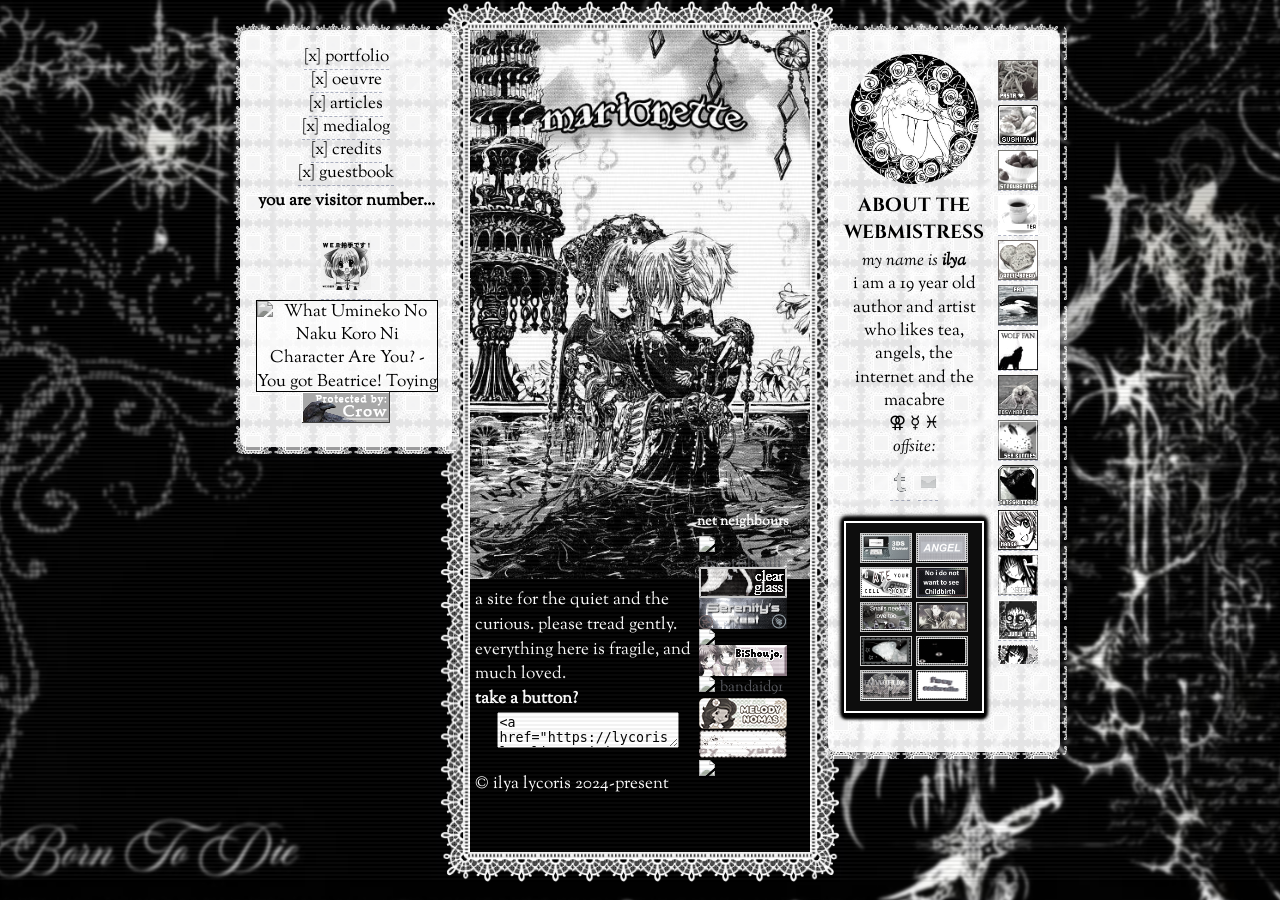
==== index.html @ 3a741eca "Update index.html" ====
<!DOCTYPE html>
<html lang="en">
<head>
  <meta charset="UTF-8">
  <title>marionette</title>
  <link rel="stylesheet" href="styles.css">
  <link href="https://fonts.googleapis.com/css2?family=Comic+Neue:wght@400;700&display=swap" rel="stylesheet">
</head>
<body>
<!-- Wikplayer https://www.wikplayer.com -->
<script type="text/javascript" src="https://www.wikplayer.com/code.js" 
data-config="{'skin':'skins/wikfull/plainBlack/skin.css','volume':50,'autoplay':false,'shuffle':false,'repeat':0,'showcomment':false,'marqueetexton':true,'placement':'top','showplaylist':false,'playlist':[{'title':'BB%27s%20Theme','url':'https%3A%2F%2Fwww.youtube.com%2Fwatch%3Fv%3DGhk1RFr51xo'}]}" ></script>
<!-- Wikplayer code end -->

<div class="crt">
  <div class="main-container">
    <div class="layout-block">
      <div class="left-sidebar">
      <img src="generalgraphics/microblog.png" alt="microblog" class="microblog-img">
<div class="microblog-text">
  <p><strong>site news:</strong><br>27/03/26<br>updated the site with functional side pages finally. oc stuff will be relocated to toyhouse once i get a code, so right now all i have to do is work on adding shrines and stylizing the side pages.</p>
  <p>~<br></p>
</div>
        <ul>
          <li><a href="portfolio.html">[x] portfolio</a></li>
          <li><a href="work.html">[x] oeuvre</a></li>
           <li><a href="articles.html">[x] articles</a></li>
           <li><a href="media.html">[x] medialog</a></li>
           <li><a href="credits.html">[x] credits </a></li>
          <li><a href="https://marionnette.atabook.org/">[x] guestbook</a></li>
          <p><strong>you are visitor number...</strong></p>
<!-- FC2 Counter  Starts here -->
<script language="javascript" type="text/javascript" src="//counter1.fc2.com/counter.php?id=40284577&main=1"></script><noscript><img src="//counter1.fc2.com/counter_img.php?id=40284577&main=1" /></noscript>
<!-- FC2 Counter  Ends here --><!-- FC2 Clap tag starts here -->
<br>
<a 
  href="//clap.fc2.com/post/lycorislazuli/?url=https%3A%2F%2Flycorislazuli.neocities.org&title=marionette" 
  target="_blank" 
  style="display: inline-block; transition: all 0.3s ease;"
  onmouseover="this.querySelector('img').style.filter='saturate(1) drop-shadow(0 4px 8px rgba(0,0,0,0.3))'; this.querySelector('img').src='generalgraphics/webclapon.gif';"
  onmouseout="this.querySelector('img').style.filter='saturate(1) drop-shadow(0 0 0 rgba(0,0,0,0))'; this.querySelector('img').src='generalgraphics/webclapoff.gif';"
>
  <img 
    src="generalgraphics/webclapoff.gif" 
    alt="Web Clap by FC2" 
    style="border:none; width:50px; height:auto; filter:saturate(1); transition: all 0.3s ease;"
  />
</a>
<!-- FC2 Clap tag ends here -->



<div id='OtakuRing' style="margin-left: -30px; width: 80%; height: 80%;">
            <script type="text/javascript" src="https://bishoujopalace.neocities.org/WebRing/onionring/onionring-variables.js"></script>
            <script type="text/javascript" src="https://bishoujopalace.neocities.org/WebRing/onionring/onionring-widget.js"></script>
            <script>
              document.getElementById('Icon').src = "otaku.jpg";
            </script>
          </div>


            <div class="quiz-box" id="quizBox">
  <div class="quiz-embed">
  
  <A href="https://theotaku.com/quizzes/view/2424/what_umineko_no_naku_koro_ni_character_are_you%3F">
<img border="0" src="http://www.theotaku.com/guru_results/2424_Beatrice.jpg"
alt="What Umineko No Naku Koro Ni Character Are You? - You got Beatrice! Toying with people is one of your favorite hobbies."
title="What Umineko No Naku Koro Ni Character Are You? - You got Beatrice! Toying with people is one of your favorite hobbies."/><br /></a>

<A href="https://theotaku.com/quizzes/view/3743/what_anime_hair_color_best_suits_your_personality%3F">
<img border="0" src="http://www.theotaku.com/guru_results/3743_Purple_Hair.jpg"
alt="What Anime Hair Color Best Suits Your Personality? - Your hair would be purple! You're a strong, independent person with a lot of power."
title="What Anime Hair Color Best Suits Your Personality? - Your hair would be purple! You're a strong, independent person with a lot of power." /><br /></a>

<A href="https://theotaku.com/quizzes/view/1899/what_higurashi_character_are_you%3F">
<img border="0" src="http://www.theotaku.com/guru_results/1899_Rika_Furude.jpg"
alt="What Higurashi Character Are You? - You are Rika! Pessimistic, mysterious, and deeper than she seems..."
title="What Higurashi Character Are You? - You are Rika! Pessimistic, mysterious, and deeper than she seems..." /><br /></a>

<A href="https://theotaku.com/quizzes/view/2549/what_sailor_star_are_you%3F">
<img border="0" src="http://www.theotaku.com/guru_results/2549_Sailor_star_healer.jpg"
alt="What Sailor Star Are You? - You're a sailor star healer!"
title="What Sailor Star Are You? - You're a sailor star healer!" /><br /></a>

<A href="https://theotaku.com/quizzes/view/4126/which_madoka_magica_girl_r_u_%3F">
<img border="0" src="http://www.theotaku.com/guru_results/4126_pre_magi_homura_akemi.jpg"
alt="which madoka magica girl r u ? - Homura Akemi!"
title="which madoka magica girl r u ? - Homura Akemi!" /><br /></a>

<A href="https://theotaku.com/quizzes/view/3347/what_type_of_%22-dere%22_are_you%3F">
<img border="0" src="http://www.theotaku.com/guru_results/3347_Tsundere.jpg"
alt="What type of '-dere' are you? - Tsundere, acts rudely but is actually a huge softie once you break through their shell."
title="What type of '-dere' are you? - Tsundere, acts rudely but is actually a huge softie once you break through their shell." /><br></a>

<A href="https://www.theotaku.com/quizzes/view/2208/which_air_character_are_you%3F">
<img border="0" src="https://www.theotaku.com/guru_results/2208_Minagi.jpg" /><br></a>

<A href="https://www.theotaku.com/quizzes/view/3095/which_black_rock_shooter_girl_are_you%3F">
<img border="0" src="https://www.theotaku.com/guru_results/3095_Yomi_Takanashi.jpg" /><br></a>

<A href="https://www.theotaku.com/quizzes/view/2592/what_final_fantasy_vii_character_are_you%3F">
<img border="0" src="https://www.theotaku.com/guru_results/2592_Sephiroth.jpg" /><br></a>

<A href="https://theotaku.com/quizzes/view/1235/what_xxxholic_character_are_you%3F">
<img border="0" src="http://www.theotaku.com/guru_results/1235_Yuuko_Ichihara.jpg"
alt="What XXXHolic Character Are You? - Yuuko Ichihara"
title="What XXXHolic Character Are You? - Yuuko Ichihara" /><br /></a>

<A href="https://theotaku.com/quizzes/view/1078/what_lucky_star_character_are_you%3F">
<img border="0" src="http://www.theotaku.com/guru_results/1078_Konata.jpg"
alt="What Lucky Star Character Are You? - You are Konata Izumi. You're a bit eccentric but still a good friend!"
title="What Lucky Star Character Are You? - You are Konata Izumi. You're a bit eccentric but still a good friend!" /><br /></a>

<A href="https://theotaku.com/quizzes/view/3568/what_animal_jam_animal_are_you%3F">
<img border="0" src="http://www.theotaku.com/guru_results/3568_Wolf.jpg"
alt="What Animal Jam Animal Are You? - You're a wolf. You're peaceful, but can be short tempered."
title="What Animal Jam Animal Are You? - You're a wolf. You're peaceful, but can be short tempered." /><br /></a>

<A href="https://theotaku.com/quizzes/view/3575/which_of_the_mane_six_are_you%3F">
<img border="0" src="http://www.theotaku.com/guru_results/3575_Twighlight_Sparkle.jpg"
alt="Which Of The Mane Six Are You? - Twilight Sparkle, loneliness doesn't scare you."
title="Which Of The Mane Six Are You? - Twilight Sparkle, loneliness doesn't scare you." /><br /></a>

<A href="https://theotaku.com/quizzes/view/670/what_suzumiya_character_are_you%3F">
<img border="0" src="http://www.theotaku.com/guru_results/670_Yuki_Nagato.jpg"
alt="What Suzumiya Character Are You? - You are Yuki Nagato. A quiet person."
title="What Suzumiya Character Are You? - You are Yuki Nagato. A quiet person."/><br /></a>

<A href="https://theotaku.com/quizzes/view/3494/fatal_frame_ii_quiz%3A_who_are_you%3F">
<img border="0" src="http://www.theotaku.com/guru_results/3494_Mayu_Amakura.jpg"
alt="Fatal Frame II Quiz: Who Are You? - You are Maku Amakura, Mio's twin sister."
title="Fatal Frame II Quiz: Who Are You? - You are Maku Amakura, Mio's twin sister."/><br /></a>

<A href="https://theotaku.com/quizzes/view/3033/which_death_note_girl_are_you%3F">
<img border="0" src="http://www.theotaku.com/guru_results/3033_Naomi.jpg"
alt="Which Death Note Girl Are You? - You are Naomi. Sweet and determined, when provoked you can and will do anything to get your way."
title="Which Death Note Girl Are You? - You are Naomi. Sweet and determined, when provoked you can and will do anything to get your way."/><br /></a>

<A href="https://www.theotaku.com/quizzes/view/2288/which_chobits_character_are_you%3F">
<img border="0" src="http://www.theotaku.com/guru_results/2288_Freya.jpg"
alt="Which Chobits Character are You? - You are Freya. Supportive, sweet, and honest."
title="Which Chobits Character are You? - You are Freya. Supportive, sweet, and honest."/><br /></a>

  </div>
</div>
          <img src="generalgraphics/crow2.png" alt="protected by crow" title="This site is protected by the Crow! A companion of the Morrigan, the Goddess of war and fate, the crow symbolises prophecy, wisdom, and transformation.">
        </ul>
        
 
              </div>

      <div class="center-content">
        <img src="mainimgwithlogo.jpg" alt="Main Image">
        <div class="text-box">
          <p>a site for the quiet and the curious. please tread gently. everything here is fragile, and much loved.
            <br><b>take a button?</b><br>
            <textarea style="display: block; margin: auto"><a href="https://lycorislazuli.neocities.org/" target="_blank"><img src="https://files.catbox.moe/tdsn9x.png" alt="lycorislazuli website button" style="width: 88px; height: 31px;"></a></textarea> <br>
    
            
            
            © ilya lycoris 2024-present 
          </p>
        </div>

        <div class="button-sidebar">
        <img src="generalgraphics/cornerangelblue.gif" alt="corner angel" class="corner-gif">

          <p><strong>net neighbours</strong></p>
          <a href="https://lycorislazuli.neocities.org/" target="_blank"><img src="https://files.catbox.moe/tdsn9x.png" alt="lycorislazuli website button" style="width: 88px; height: 31px;"></a>
          <a href="https://clearglass.neocities.org/" target="_blank"><img src="neo-buttons/clearglassbutton.png" alt="clearglass website button"></a>
          <a href="https://serenitysrest.neocities.org/" target="_blank"><img src="neo-buttons/SerenitysRest.gif" alt="serenity's rest website button"></a>
          <a href="https://forestfolke.neocities.org/" target="_blank"><img src="https://i.imgur.com/j22ygQV.gif"></a>
          <a href="https://bishoujopalace.neocities.org/" target="_blank"><img src="neo-buttons/bishoujobutton.gif"></a>
          <a href="https://bandaid91.neocities.org"><img src="https://files.catbox.moe/u2t9c6.gif" alt="bandaid91"></a>
          <a href="https://melody-nomas.neocities.org/"><img src="neo-buttons/button-88x31.png"></a>
          <a href="https://yuriboy.neocities.org/"><img src="neo-buttons/yuriboybutton.gif"></a>
          <a href="https://doctorarabelle.neocities.org/"><img src="https://doctorarabelle.neocities.org/button.gif"></a>
          
        </div>


      </div>

      <div class="right-sidebar">
        <div class="right-sidebar-content">
          <div class="sidebar-main">
            <p>
              <img src="gilly-modified.png" alt="" style="width: auto; height: 130px; padding: 0;"><br>
              <strong>about the webmistress</strong>
              <i>my name is <b>ilya</b></i> <br>
              i am a 19 year old author and artist who likes tea, angels, the internet and the macabre<br>
              ⚢ ☿ ♓︎ </br>
              <i>offsite: </i>
            </p>

          <div class="social-links">
            <a href="https://tumblr.com/lycorislazulii" target="_blank" title="tumblr blog"><img src="/icon/tumblr.png" alt="tumblr"></a>
            <a href="mailto:ilya@marionette.moe" target="_blank" title="email me!"><img src="/icon/email.png" alt="email me"></a>
    
          </div>
            <div class="stamp-box" id="stampBox"></div> <br>
            

          </div>

          <div class="fanlisting-column">
            <div class="fanlisting-box">
<!-- FOOD -->
<a href="https://precious-memory.net/food/pasta/index.php" target="_blank" title="˚₊‧꒰ა Pasta ໒꒱ ‧₊˚"><img src="fanlistings/baebebbc18574b_pasta50x50-4.gif"></a>
<a href="http://sushi.perfectdrug.net/" title="˚₊‧꒰ა Sushi ໒꒱ ‧₊˚"><img src="fanlistings/50x50sushi.gif"></a>
<a href="https://gryffindors.com/jessica/strawberries/index.php" title="˚₊‧꒰ა Strawberries ໒꒱ ‧₊˚"><img src="fanlistings/50x50_3.png"></a>
<a href="https://totallygirl.net/tea/index.php" title="˚₊‧꒰ა Tea ໒꒱ ‧₊˚"><img src="fanlistings/50_09.png"></a>
<a href="https://10-31.net/megan/garlic/index.php" title="˚₊‧꒰ა Garlic Bread ໒꒱ ‧₊˚"><img src="fanlistings/50x50_2.png"></a>

<!-- ANIMALS -->
<a href="https://www.into-a-dream.com.ar/orcas/about.php" title="˚₊‧꒰ა Orcas ໒꒱ ‧₊˚"><img src="fanlistings/50x50_01.png"></a>
<a href="http://stalwart.perfectdrug.net/" title="˚₊‧꒰ა Wolves ໒꒱ ‧₊˚"><img src="fanlistings/50x50wolf.jpg"></a>
<a href="http://sakura.nu/rosy/index.php?codes" title="˚₊‧꒰ა Rosy Maple Moths ໒꒱ ‧₊˚"><img src="fanlistings/5050_2.png"></a>
<a href="https://fan.wings.nu/seabunnies/index.php" title="˚₊‧꒰ა Sea Slugs ໒꒱ ‧₊˚"><img src="fanlistings/e28c2e.1653367290.png"></a>
<a href="https://theatregirl.net/cats/index.php" target="_blank" title="˚₊‧꒰ა Cats ໒꒱ ‧₊˚"><img src="fanlistings/50x50-29.gif"></a>

<!-- ANIME / MANGA / AUTHORS -->
<a href="https://michiru.org/manga/index.php" target="_blank" title="˚₊‧꒰ა Manga ໒꒱ ‧₊˚"><img src="fanlistings/manga.png"></a>
<a href="https://fan.enamour.nu/clamp/" title="˚₊‧꒰ა CLAMP ໒꒱ ‧₊˚"><img src="fanlistings/1185b5d51fdb72_50x50_17.png"></a>
<a href="https://endymion.nu/junji/" title="˚₊‧꒰ა Junji Ito ໒꒱ ‧₊˚"><img src="fanlistings/junjiito50x50.png"></a>
<a href="https://fan.enamour.nu/yuuko/" title="˚₊‧꒰ა Yuuko Ichihara ໒꒱ ‧₊˚"><img src="fanlistings/ccebb53bf3ef7d_50x50_6.png"></a>
<a href="https://endymion.nu/shoujo/codes.php" title="˚₊‧꒰ა Shoujo ໒꒱ ‧₊˚"><img src="fanlistings/shoujo50501.png"></a>
<a href="http://fan.koukeisha.net/hm-fanlisting/" title="˚₊‧꒰ა Hatsumomo ໒꒱ ‧₊˚"><img src="fanlistings/button3.png"></a>

<!-- GAMES / SHOWS / MOVIES -->
<a href="https://yaten.net/twinpeaks/" target="_blank" title="˚₊‧꒰ა Twin Peaks ໒꒱ ‧₊˚"><img src="fanlistings/twinkpenis.png"></a>
<a href="https://tfl.hakumei.org/zero/" title="˚₊‧꒰ა Project Zero ໒꒱ ‧₊˚"><img src="fanlistings/gaytleframe.png"></a>
<a href="https://www.celes.net/nier/" title="˚₊‧꒰ა Nier Automata ໒꒱ ‧₊˚"><img src="fanlistings/nier.jpg"></a>
<a href="https://hellstarares.rip/fanlisting/goneangels" title="˚₊‧꒰ა Project Moon ໒꒱ ‧₊˚"><img src="fanlistings/lobangela.png"></a>
<a href="https://www.celes.net/ff7/index.php" title="˚₊‧꒰ა Final Fantasy VII ໒꒱ ‧₊˚"><img src="fanlistings/50x50-cloud3.gif"></a>
<a href="http://fan.towerofmist.net/castlevania/index.html" title="˚₊‧꒰ა Castlevania ໒꒱ ‧₊˚"><img src="fanlistings/cvseries50x50a.gif"></a>


<!-- CHARACTERS -->
<a href="https://www.marheavenj.net/battler/index.php" title="˚₊‧꒰ა Battler Ushiromiya ໒꒱ ‧₊˚"><img src="fanlistings/087.jpg"></a>
<a href="https://www.marheavenj.net/beatrice/beato/tribute.php" title="˚₊‧꒰ა Beatrice ໒꒱ ‧₊˚"><img src="fanlistings/047.jpg"></a>
<a href="https://www.marheavenj.net/maria/about.php" target="_blank" title="˚₊‧꒰ა Maria Ushiromiya ໒꒱ ‧₊˚"><img src="fanlistings/044.jpg"></a>
<a href="https://www.kiri-no-hana.net/bern/" title="˚₊‧꒰ა Bernkastel ໒꒱ ‧₊˚"><img src="fanlistings/50x50-001.jpg"></a>
<a href="https://hoshi.nu/lain/index.php" title="˚₊‧꒰ა Serial Experiments Lain ໒꒱ ‧₊˚"><img src="fanlistings/lain04.png"></a>
<a href="https://theatregirl.net/hux/index.php" title="˚₊‧꒰ა General Hux ໒꒱ ‧₊˚"><img src="fanlistings/50x50hux5.png"></a>
<a href="https://fanique.altervista.org/alice/index.php" title="˚₊‧꒰ა Alice in Wonderland ໒꒱ ‧₊˚"><img src="fanlistings/50x50alice.png"></a>
<a href="https://herotovillain.com/batman/index.php" target="_blank" title="˚₊‧꒰ა Batman ໒꒱ ‧₊˚"><img src="fanlistings/50x50batman.png"></a>
<a href="https://himemiya.org/anthy/" target="_blank" title="˚₊‧꒰ა Anthy Himemiya ໒꒱ ‧₊˚"><img src="fanlistings/01.1650354195.png"></a>
<a href="https://himemiya.org/utena/" title="˚₊‧꒰ა Utena Tenjou ໒꒱ ‧₊˚"><img src="fanlistings/utena01.png"></a>
<a href="https://tfl.hakumei.org/sephiroth/" title="˚₊‧꒰ა Sephiroth ໒꒱ ‧₊˚"><img src="https://tfl.hakumei.org/sephiroth/codes/50/valeria_01.jpg"></a>

<!-- PAIRINGS -->
<a href="https://www.marheavenj.net/beatovsbatora/rel/rules.php" target="_blank" title="˚₊‧꒰ა Beatrice vs Battler ໒꒱ ‧₊˚"><img src="fanlistings/063.jpg"></a>
<a href="https://www.marheavenj.net/miracle/" title="˚₊‧꒰ა Lion x Willard ໒꒱ ‧₊˚"><img src="fanlistings/019.jpg"></a>
<a href="https://himemiya.org/love/" title="˚₊‧꒰ა Utena x Anthy ໒꒱ ‧₊˚"><img src="fanlistings/ua5.png"></a>
<a href="https://fanly.altervista.org/kylux/" title="˚₊‧꒰ა Kylo x Hux ໒꒱ ‧₊˚"><img src="fanlistings/9.jpg"></a>
<a href="https://fan.enamour.nu/clerith/" title="˚₊‧꒰ა Aerith x Cloud ໒꒱ ‧₊˚"><img src="fanlistings/clerith.png"></a>

<!-- MUSIC / HOBBIES -->
<a href="https://love.strongisfighting.org/depeche/" title="˚₊‧꒰ა Depeche Mode ໒꒱ ‧₊˚"><img src="fanlistings/29.png"></a>
<a href="https://silent.am/nin/" title="˚₊‧꒰ა Nine Inch Nails ໒꒱ ‧₊˚"><img src="fanlistings/50x50x08.png"></a>
<a href="https://shadow-lord.com/numan/" title="˚₊‧꒰ა Gary Numan ໒꒱ ‧₊˚"><img src="fanlistings/14.png"></a>
<a href="https://sarennia.net/art/" title="˚₊‧꒰ა Art ໒꒱ ‧₊˚"><img src="fanlistings/24.png"></a>
<a href="https://in-blue-rain.org/reading/" title="˚₊‧꒰ა Reading ໒꒱ ‧₊˚"><img src="fanlistings/reading1-1.png"></a>
<a href="https://theatregirl.net/mystery/" title="˚₊‧꒰ა Mystery ໒꒱ ‧₊˚"><img src="fanlistings/11.png"></a>
<a href="https://shadow-lord.com/fantasy/" title="˚₊‧꒰ა Fantasy ໒꒱ ‧₊˚"><img src="fanlistings/50x50x14.png"></a>
<a href="https://theatregirl.net/vampire/" title="˚₊‧꒰ა Vampires ໒꒱ ‧₊˚"><img src="fanlistings/50x50_6.png"></a>

<!-- MISC -->
<a href="https://slytherins.com/fan/friday/fans.php" title="˚₊‧꒰ა Friday ໒꒱ ‧₊˚"><img src="fanlistings/50x2.png"></a>
<a href="http://love.in-blue-rain.org/janegoodall/" title="˚₊‧꒰ა Jane Goodall ໒꒱ ‧₊˚"><img src="fanlistings/janegoodall1-4.png"></a>
<a href="https://i-heart.net/nostalgia/" title="˚₊‧꒰ა Nostalgia ໒꒱ ‧₊˚"><img src="fanlistings/nos1.png"></a>
<a href="https://movieloverfls.org/3ds/" title="˚₊‧꒰ა The 3Ds ໒꒱ ‧₊˚"><img src="fanlistings/image.1437218634.jpg"></a>
</div>
          </div>
        </div>
      </div>
    </div>
  </div>
</div>

<script>
const stamps = ["stamps/3dsowner.jpg", "stamps/aesthetic_moon_stamp_f2u__by_pixelent-dah0hps.gif", "stamps/angel.gif", "stamps/boot (5).gif", "stamps/cooleronline.gif", "stamps/creature.png", "stamps/doot (4).png", "stamps/emoticon.gif", "stamps/eva.gif", "stamps/evolution.gif", "stamps/eyes.gif", "stamps/fizzy.gif", "stamps/garfpenis (2).jpg", "stamps/garfpenis (5).gif", "stamps/ilovecrows.gif", "stamps/ilovesleeping.gif", "stamps/luckystar.gif", "stamps/pastel (17).png", "stamps/pastel (18).png", "stamps/pastel (8).gif", "stamps/pengis.jpg", "stamps/plugplug (6).png", "stamps/pluto.jpg", "stamps/portal1.png", "stamps/seal.png", "stamps/beabato.png", "stamps/cat1.png", "stamps/cat2.png", "stamps/cherryblossoms.png", "stamps/snaillove.jpg", "stamps/yoai.jpg", "stamps/gender.png", "stamps/hatepenis.jpg", "stamps/knivesnaked.png", "stamps/silenthill.jpg", "stamps/beatomaxxing.png", "stamps/jellies1.png", "stamps/chinesemoon.png", "stamps/beabato2.png", "stamps/dontstep.jpg", "stamps/twilight.png", "stamps/click.png", "stamps/catgaming.png", "stamps/dragonfly.png", "stamps/angelnumbers.png", "stamps/gotyuri.png", "stamps/jellies2.png", "stamps/wings.png", "stamps/kittyputer.png", "stamps/animegirls.png", "stamps/atephone.png", "stamps/werewolves.png", "stamps/mantis.png", "stamps/nohomestuck0.png", "stamps/cherry.gif", "stamps/nochildbirth.png", "stamps/robophilia.gif"];
function getRandomStamps(arr, n) {
  const shuffled = arr.slice().sort(() => 0.5 - Math.random());
  return shuffled.slice(0, n);
}
const selected = getRandomStamps(stamps, 10);
const stampBox = document.getElementById("stampBox");
selected.forEach(src => {
  const img = document.createElement("img");
  img.src = src;
  img.alt = "";
  stampBox.appendChild(img);
});
</script>


</body>
</html>
---- styles.css ----
@import url('https://fonts.googleapis.com/css2?family=Cinzel+Decorative:wght@400;700&family=Crimson+Text:wght@400;700&family=Libre+Baskerville:wght@400;700&family=Sorts+Mill+Goudy:ital@0;1&display=swap');

* {
  cursor: url(https://cur.cursors-4u.net/nature/nat-10/nat949.ani), url(https://cur.cursors-4u.net/nature/nat-10/nat949.png), auto !important;
}

:root {
  --ink: #2c324a;
  --link: #3d4a78;
  --hover: #1e2440;
}

body {
  margin: 0;
  padding: 0;
  background-image: url(cybersigilangel.jpg);
  font-family: 'Sorts Mill Goudy', serif;
  font-size: 0.95rem;
  color: var(--ink);
  position: relative;
  -webkit-font-smoothing: antialiased;
  -moz-osx-font-smoothing: grayscale;
}

body::before {
  content: "";
  position: fixed;
  top: 0;
  left: 0;
  width: 100vw;
  height: 100vh;
  background-image: url('cybersigilangel.jpg');
  background-size: cover;
  background-position: center;
  background-repeat: no-repeat;
  filter: blur(1.5px);
  transform: scale(1.05);
  z-index: -1;
}

h1, h2, h3, p, label {
  text-transform: lowercase;
  margin: .25rem 0;
  color: var(--ink);
}

h1 {
  font-size: 35px;
  display: flex;
  justify-content: space-between;
  align-items: center;
}

h1 small {
  font-size: 9px;
  font-weight: normal;
  color: #555;
}

a, a:link, a:visited {
  color: var(--link) !important;
  text-decoration: none;
  border-bottom: 1px dashed rgba(60,70,110,.4);
}

a:hover, a:focus {
  color: var(--hover) !important;
  border-bottom-color: rgba(60,70,110,.7);
}

a:active {
  color: var(--hover) !important;
}

.angelic-overlay::before {
  content: "";
  position: fixed;
  inset: 0;
  pointer-events: none;
  z-index: 2147483647;
  background:
    radial-gradient(120vmax 80vmax at 12% -10%,
      hsla(50, 90%, 85%, 0.25), transparent 60%),
    radial-gradient(120vmax 80vmax at 88% 0%,
      hsla(210, 90%, 85%, 0.18), transparent 58%),
    radial-gradient(120vmax 80vmax at 50% 115%,
      hsla(290, 90%, 85%, 0.12), transparent 62%),
    linear-gradient(to bottom,
      rgba(255,255,255,0.12), rgba(255,255,255,0) 35%,
      rgba(255,255,255,0.10) 70%, rgba(255,255,255,0));
}

.crt {
  position: relative;
  z-index: 1;
  overflow: hidden;
}

.crt::before {
  content: '';
  position: absolute;
  inset: 0;
  pointer-events: none;
  z-index: 10;
  background:
    repeating-linear-gradient(to bottom,
      rgba(0,0,0,0.08) 0px,
      rgba(0,0,0,0.08) 2px,
      rgba(255,255,255,0.05) 2px,
      rgba(255,255,255,0.05) 4px
    ),
    radial-gradient(circle at center,
      rgba(0,0,0,0) 70%,
      rgba(0,0,0,0.4) 100%
    );
  opacity: 0.67;
}

.main-container {
  display: flex;
  justify-content: center;
}

.main-layout {
  display: grid;
  grid-template-columns: 2fr 1fr;
  height: 100vh;
}

.layout-block {
  position: relative;
  display: inline-block;
}

.left-sidebar,
.right-sidebar {
  position: absolute;
  top: 30px;
  z-index: 12;
  padding: 15px;
  font-size: 1.04rem;
  line-height: 1.4;
  text-align: center;
  border-radius: 8px;
  box-shadow: 0 6px 14px rgba(8,8,12,0.55);
  border: 1px solid rgba(255,255,255,0.06);
  background-color: rgba(255,255,255,0.9);
}

.left-sidebar { width: 180px; left: -200px; }
.right-sidebar { width: 200px; right: -220px; }

.left-sidebar::before,
.right-sidebar::before {
  content: "";
  position: absolute;
  inset: -8px;
  z-index: -1;
  background-image: url("whitelace.png");
  background-repeat: repeat;
  background-size: 40px 40px;
  filter: blur(0.2px) drop-shadow(0 2px 8px rgba(170,170,200,0.06));
  border-radius: 10px;
}

.left-sidebar ul,
.right-sidebar ul {
  margin: 0;
  padding: 0;
  list-style: none;
}

.right-sidebar strong {
  font-family: 'Cinzel Decorative', cursive;
  font-size: 1.2rem;
  display: block;
  margin-bottom: 4px;
}

.right-sidebar > *:first-child { margin-top: 8px; }
.right-sidebar p { margin: 0; }

.right-sidebar-content {
  display: flex;
  gap: 8px;
  align-items: flex-start;
}

.center-content {
  width: 400px;
  height: 98vh;
  max-height: 1000px;
  min-height: 0;
  box-sizing: border-box;
  overflow-x: hidden;
  overflow-y: auto;
  position: relative;
  z-index: 0;
  text-align: center;
  color: #fff;
  background-color: rgba(0,0,0,0.8) !important;
  border: 30px solid transparent;
  border-image: url('whitelace.png') 34 round;
  box-shadow: 0 12px 28px rgba(8,8,10,0.55);
}

.center-content img {
  display: block;
  width: 100%;
  height: auto;
}

.text-box {
  padding: 5px 110px 5px 5px;
  font-size: 1.04rem;
  line-height: 1.48;
  text-align: left;
  text-shadow: 0 1px 0 rgba(0,0,0,0.45);
  position: relative;
}

.social-links {
  margin-top: 12px;
  display: flex;
  gap: 8px;
  justify-content: center;
  flex-wrap: wrap;
}

.social-links img {
  width: 20px;
  height: auto;
  transition: transform 0.22s ease, filter 0.22s ease;
  image-rendering: pixelated;
  border-radius: 4px;
  filter: brightness(0.9) saturate(0.05);
}

.social-links img:hover { transform: scale(1.18); }

.stamp-box {
  display: flex;
  flex-wrap: wrap;
  gap: 4px;
  max-width: 300px;
  padding: 10px;
  margin: 20px auto 0 auto;
  justify-content: center;
  align-items: center;
  border: 2px solid white;
  background-color: rgba(255,255,255,0.05);
  filter: drop-shadow(1px 1px 0 black) drop-shadow(-1px 1px 0 black) drop-shadow(0 2px 0 black) drop-shadow(0 -1px 0 black) drop-shadow(0 1px 1.5px black) drop-shadow(0 -1px 1.5px black) drop-shadow(1px -1px 1.5px black) drop-shadow(-1px -1px 1.5px black);
}

.stamp-box img {
  display: block;
  width: 50px;
  height: auto;
  border: 1px solid #ccc;
  filter: saturate(0.1);
  transition: filter 0.3s ease, transform 0.3s ease;
}

.stamp-box img:hover {
  filter: saturate(1);
  transform: scale(2);
  z-index: 10;
}

#net-neighbours {
  display: flex;
  flex-direction: column;
  align-items: center;
  gap: 4px;
  font-family: 'Georgia', serif;
  font-size: 11px;
  color: #4a4a4a;
  margin-top: 40px;
  max-height: 100%;
  overflow-y: auto;
  scrollbar-width: thin;
}

#net-neighbours .title {
  margin-right: 4px;
  text-transform: lowercase;
  letter-spacing: 0.5px;
  opacity: 0.7;
  white-space: nowrap;
}

#net-neighbours::-webkit-scrollbar { width: 6px; }

#net-neighbours::-webkit-scrollbar-thumb {
  background-color: rgba(255,255,255,0.2);
  border-radius: 3px;
}

.button-sidebar {
  position: absolute;
  top: -80px;
  right: 5px;
  width: 110px;
  background: transparent;
  border: 1px solid transparent;
  padding: 560px 6px 6px;
}

.button-sidebar img {
  display: block;
  width: 80%;
  margin: 0 auto;
  height: auto;
  filter: saturate(0.1) brightness(1.2);
  transition: filter 0.3s ease, box-shadow 0.3s ease, transform 0.3s ease;
}

.button-sidebar img:hover {
  filter: saturate(1) brightness(1);
  transform: scale(1.05);
  box-shadow: 0 0 4px rgba(255,255,255,0.7), 0 0 8px rgba(200,220,255,0.6);
}

.button-sidebar p {
  margin: 0 0 4px 0;
  font-size: 0.9rem;
}

.fanlisting-box {
  display: flex;
  flex-direction: column;
  gap: 4px;
  padding: 4px;
  max-width: 400px;
  max-height: 600px;
  overflow: auto;
  scrollbar-width: thin;
  scrollbar-color: rgba(255,255,255,0.2) transparent;
  border: 2px solid rgba(255,255,255,0.2);
  background: rgba(255,255,255,0.05);
  border-radius: 6px;
}

.fanlisting-box::-webkit-scrollbar {
  width: 6px;
  height: 6px;
}

.fanlisting-box::-webkit-scrollbar-thumb {
  background: rgba(255,255,255,0.3);
  border-radius: 3px;
}

.fanlisting-box img {
  display: block;
  width: 40px;
  height: 40px;
  filter: saturate(0.05) brightness(1.1);
  transition: filter 0.3s ease, transform 0.3s ease;
}

.fanlisting-box img:hover {
  filter: saturate(1) brightness(1);
  transform: scale(1.05);
}

.corner-gif {
  position: absolute;
  top: -80px;      /* adjust vertical position */
  right: 5px;      /* align with button-sidebar */
  width: 170px;
  height: auto;
  z-index: 10000;
  pointer-events: none;
}

.microblog-img {
  position: absolute;
  top: 40px;
  left: -390px;
  width: 400px;
  height: auto;
  display: block;
  transform: rotate(-5deg);
  z-index: 5;
  opacity: 0;
}

.microblog-text {
  position: absolute;
  top: 140px;
  left: -300px;
  width: 0;
  max-height: 300px;
  padding: 24px 18px;
  box-sizing: border-box;
  overflow-y: auto;
  scrollbar-width: thin;
  background-color: rgba(255,255,255,0.3);
  color: #000;
  font-family: Georgia, "Times New Roman", serif;
  font-size: 13px;
  line-height: 1.5;
  text-align: center;
  border-radius: 50px;
  transform: rotate(-5deg);
  z-index: 6;
  opacity: 0.1;
}

.microblog-text a { text-decoration: underline; }

.quiz-box {
  background: rgba(255,255,255,0.7);
  border: 1px solid #000;
  width: 100%;
  max-height: 90px;
  overflow-y: auto;
  overflow-x: hidden;
  text-align: center;
}

.quiz-embed {
  display: flex;
  flex-direction: column;
  align-items: center;
  gap: 6px;
}

.quiz-embed img {
  display: block;
  width: 100%;
  height: 100%;
  object-fit: cover;
  border: none;
  background: none;
  filter: saturate(0.03) brightness(0.95);
  transition: filter 0.3s ease, transform 0.3s ease;
}

.quiz-embed img:hover {
  filter: saturate(1) brightness(1);
  transform: scale(1.02);
}

.quiz-embed a {
  border-bottom: none !important;
  text-decoration: none !important;
  color: inherit !important;
}

.left-sidebar,
.left-sidebar *,
.right-sidebar,
.right-sidebar * {
  color: #000 !important;
}

.left-sidebar a,
.left-sidebar a:link,
.left-sidebar a:visited,
.right-sidebar a,
.right-sidebar a:link,
.right-sidebar a:visited {
  color: #000 !important;
}

.left-sidebar a:hover,
.left-sidebar a:focus,
.right-sidebar a:hover,
.right-sidebar a:focus {
  color: #E89EB8 !important;
}

.center-content p,
.center-content h1,
.center-content h2,
.center-content h3,
.center-content label,
.center-content .text-box,
.center-content span,
.center-content li {
  color: #fff !important;
}

@media (max-width: 900px) {
  .left-sidebar, .right-sidebar { display: none; }
}
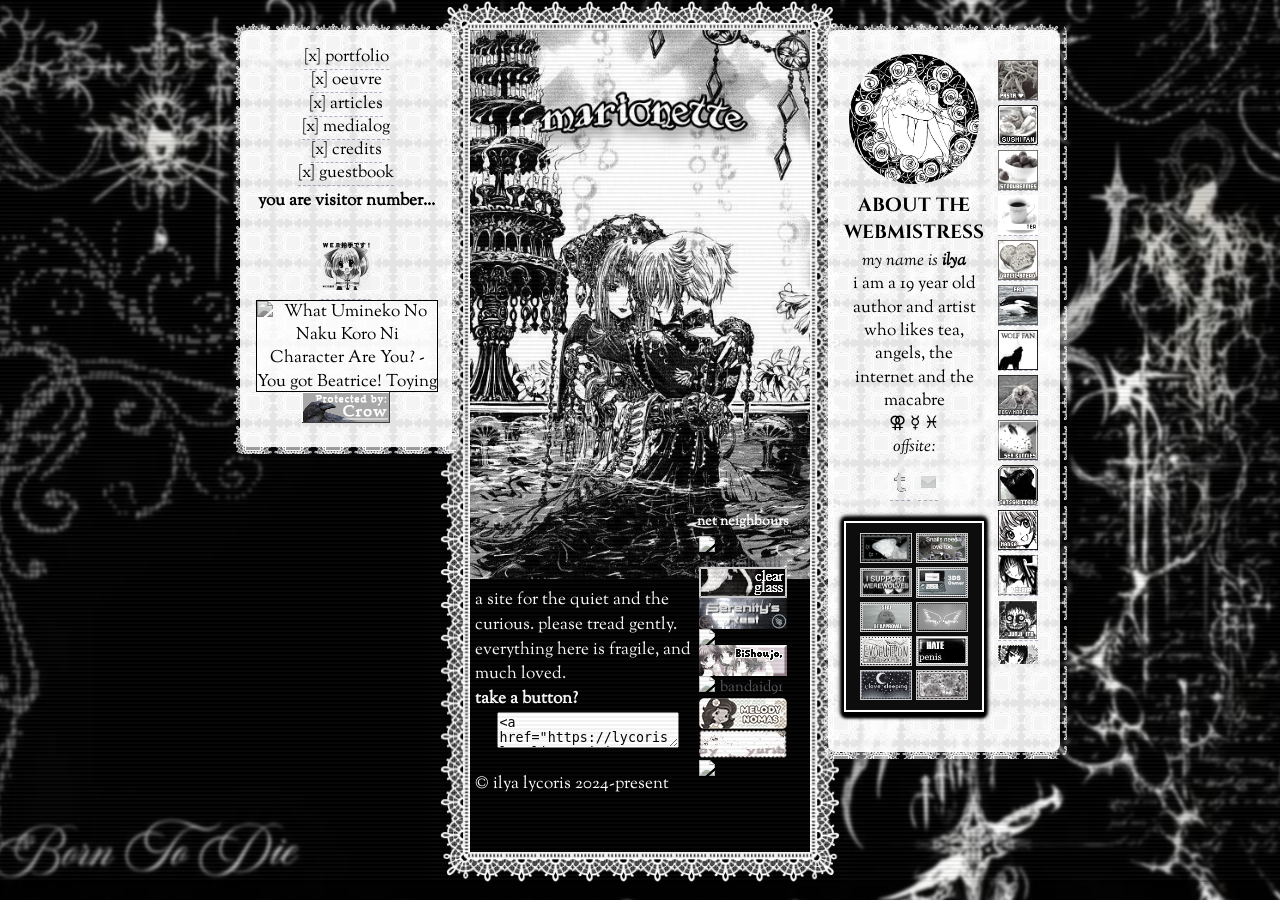
==== commit 2b654f0a: "Update index.html" ====
--- a/index.html
+++ b/index.html
@@ -7,10 +7,6 @@
   <link href="https://fonts.googleapis.com/css2?family=Comic+Neue:wght@400;700&display=swap" rel="stylesheet">
 </head>
 <body>
-<!-- Wikplayer https://www.wikplayer.com -->
-<script type="text/javascript" src="https://www.wikplayer.com/code.js" 
-data-config="{'skin':'skins/wikfull/plainBlack/skin.css','volume':50,'autoplay':false,'shuffle':false,'repeat':0,'showcomment':false,'marqueetexton':true,'placement':'top','showplaylist':false,'playlist':[{'title':'BB%27s%20Theme','url':'https%3A%2F%2Fwww.youtube.com%2Fwatch%3Fv%3DGhk1RFr51xo'}]}" ></script>
-<!-- Wikplayer code end -->
 
 <div class="crt">
   <div class="main-container">
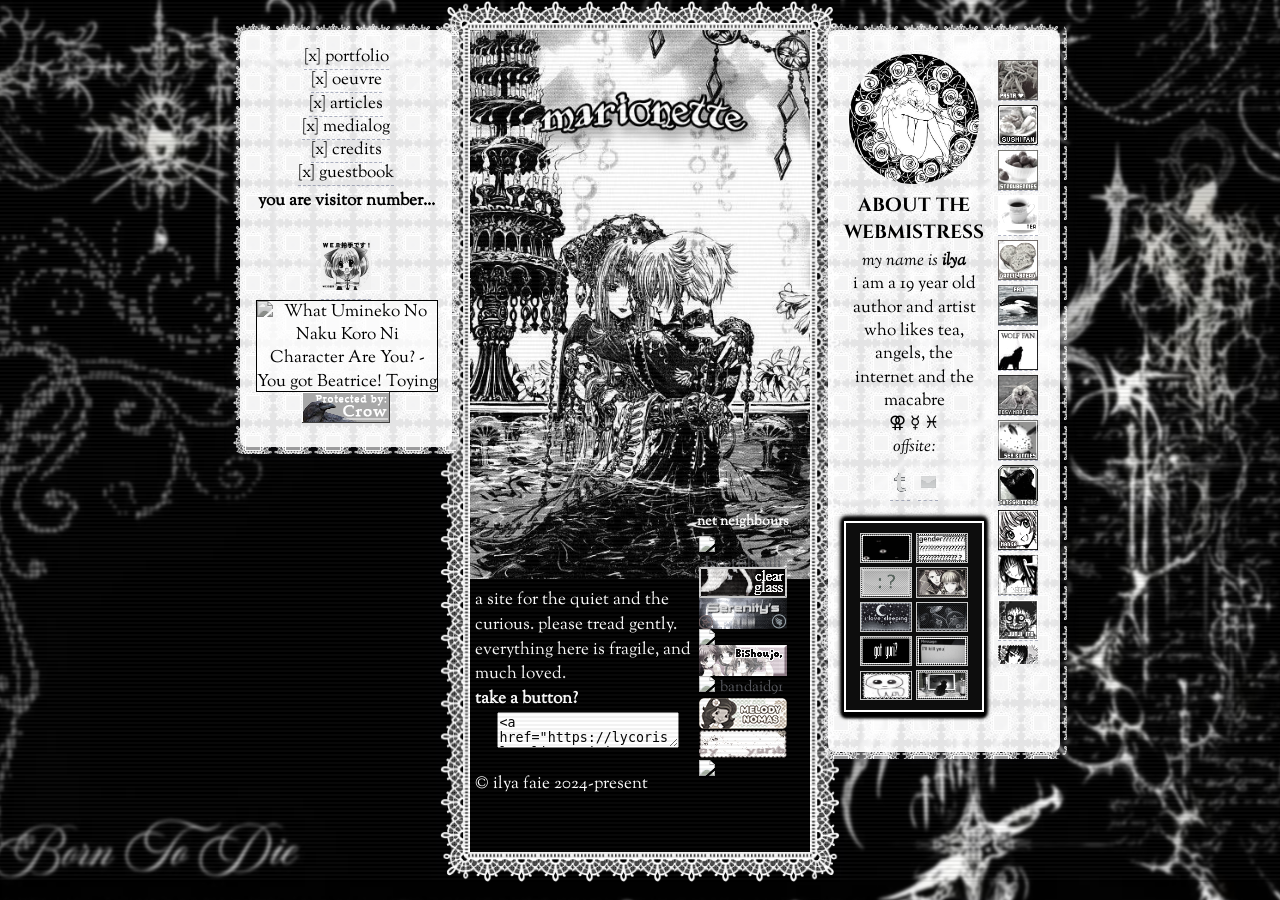
==== commit ea5946ab: "Update index.html" ====
--- a/index.html
+++ b/index.html
@@ -154,7 +154,7 @@
     
             
             
-            © ilya lycoris 2024-present 
+            © ilya faie 2024-present 
           </p>
         </div>
 
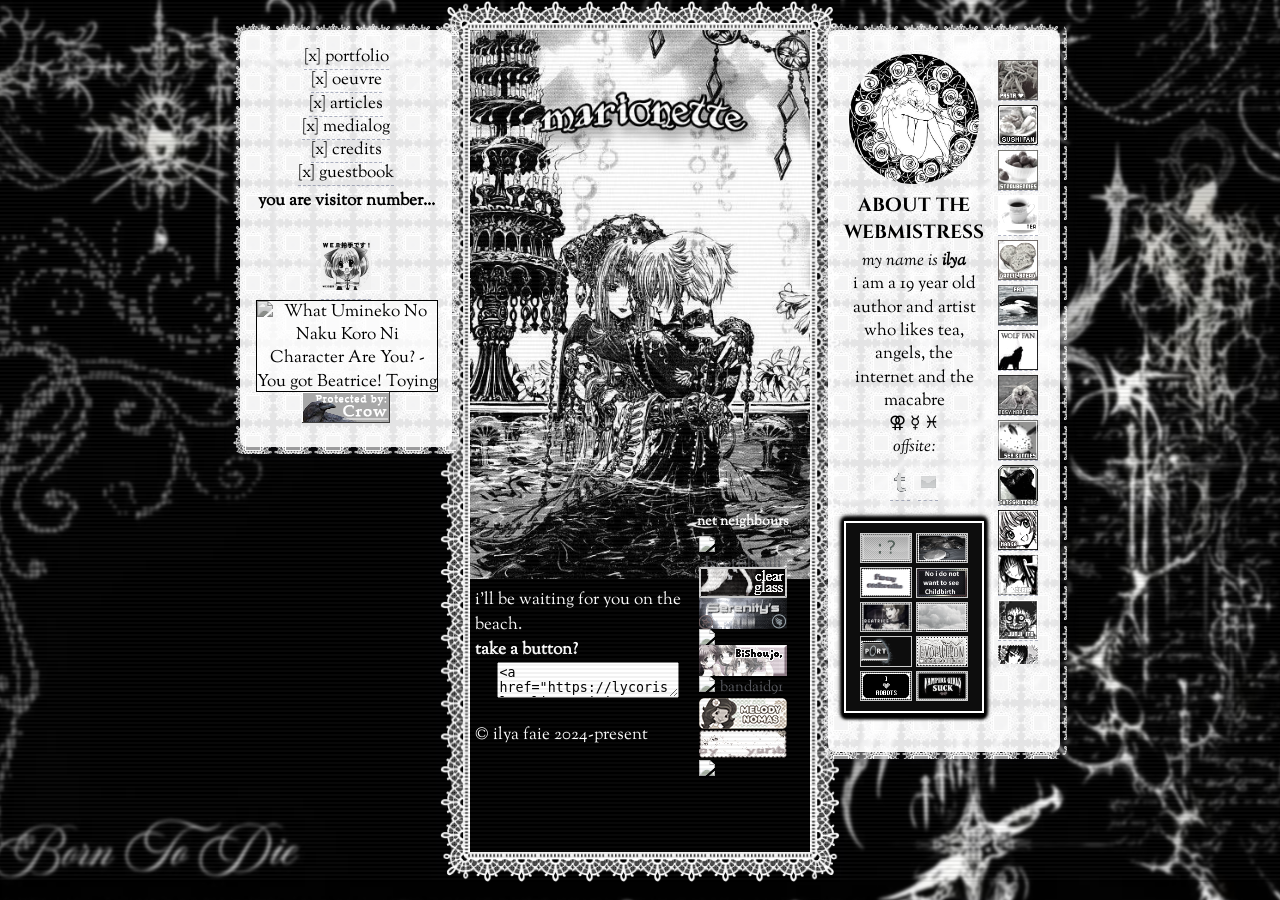
==== commit 7472ffab: "Update index.html" ====
--- a/index.html
+++ b/index.html
@@ -148,7 +148,7 @@
       <div class="center-content">
         <img src="mainimgwithlogo.jpg" alt="Main Image">
         <div class="text-box">
-          <p>a site for the quiet and the curious. please tread gently. everything here is fragile, and much loved.
+          <p>i'll be waiting for you on the beach.
             <br><b>take a button?</b><br>
             <textarea style="display: block; margin: auto"><a href="https://lycorislazuli.neocities.org/" target="_blank"><img src="https://files.catbox.moe/tdsn9x.png" alt="lycorislazuli website button" style="width: 88px; height: 31px;"></a></textarea> <br>
     
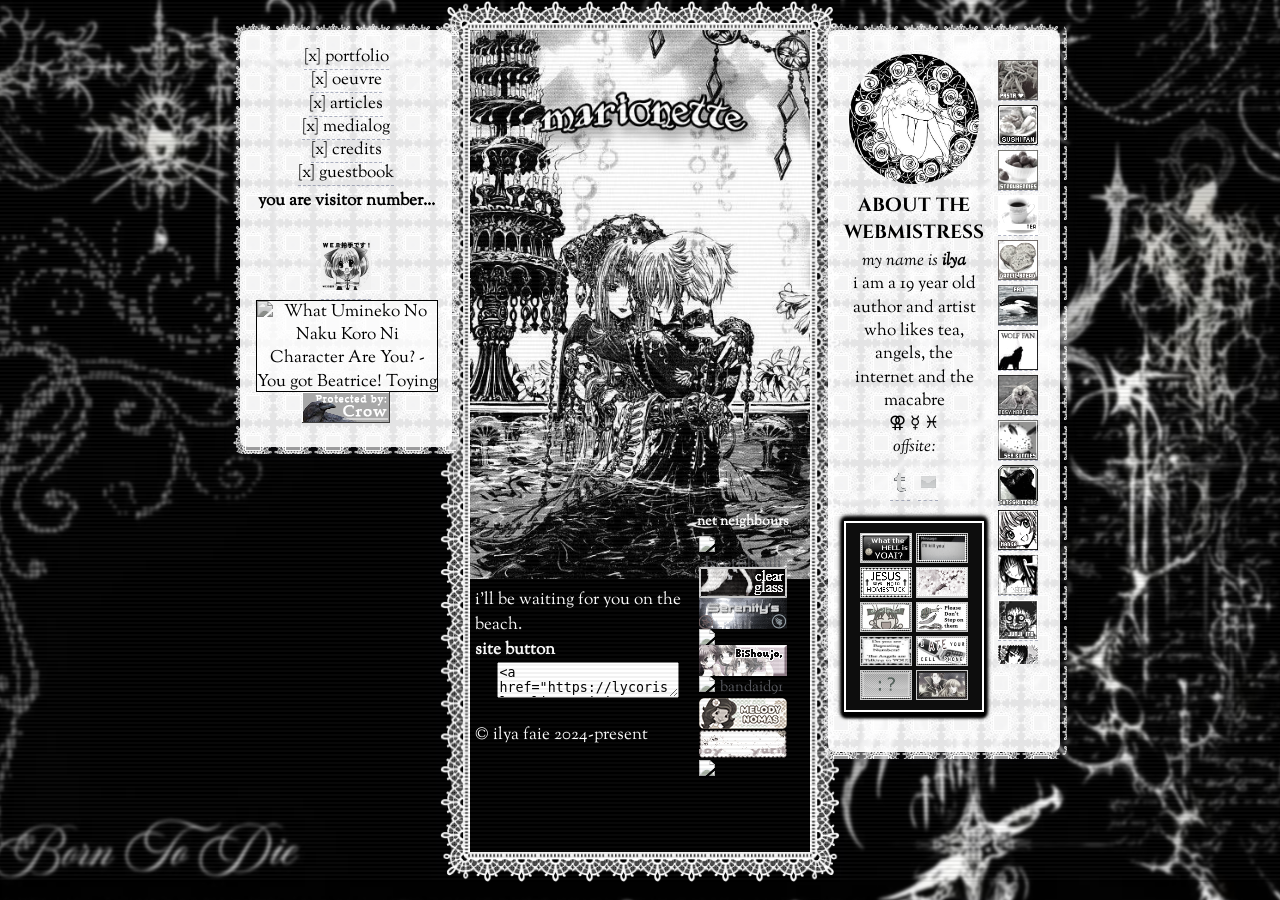
==== commit 3d478c71: "Update index.html" ====
--- a/index.html
+++ b/index.html
@@ -149,7 +149,7 @@
         <img src="mainimgwithlogo.jpg" alt="Main Image">
         <div class="text-box">
           <p>i'll be waiting for you on the beach.
-            <br><b>take a button?</b><br>
+            <br><b>site button</b><br>
             <textarea style="display: block; margin: auto"><a href="https://lycorislazuli.neocities.org/" target="_blank"><img src="https://files.catbox.moe/tdsn9x.png" alt="lycorislazuli website button" style="width: 88px; height: 31px;"></a></textarea> <br>
     
             
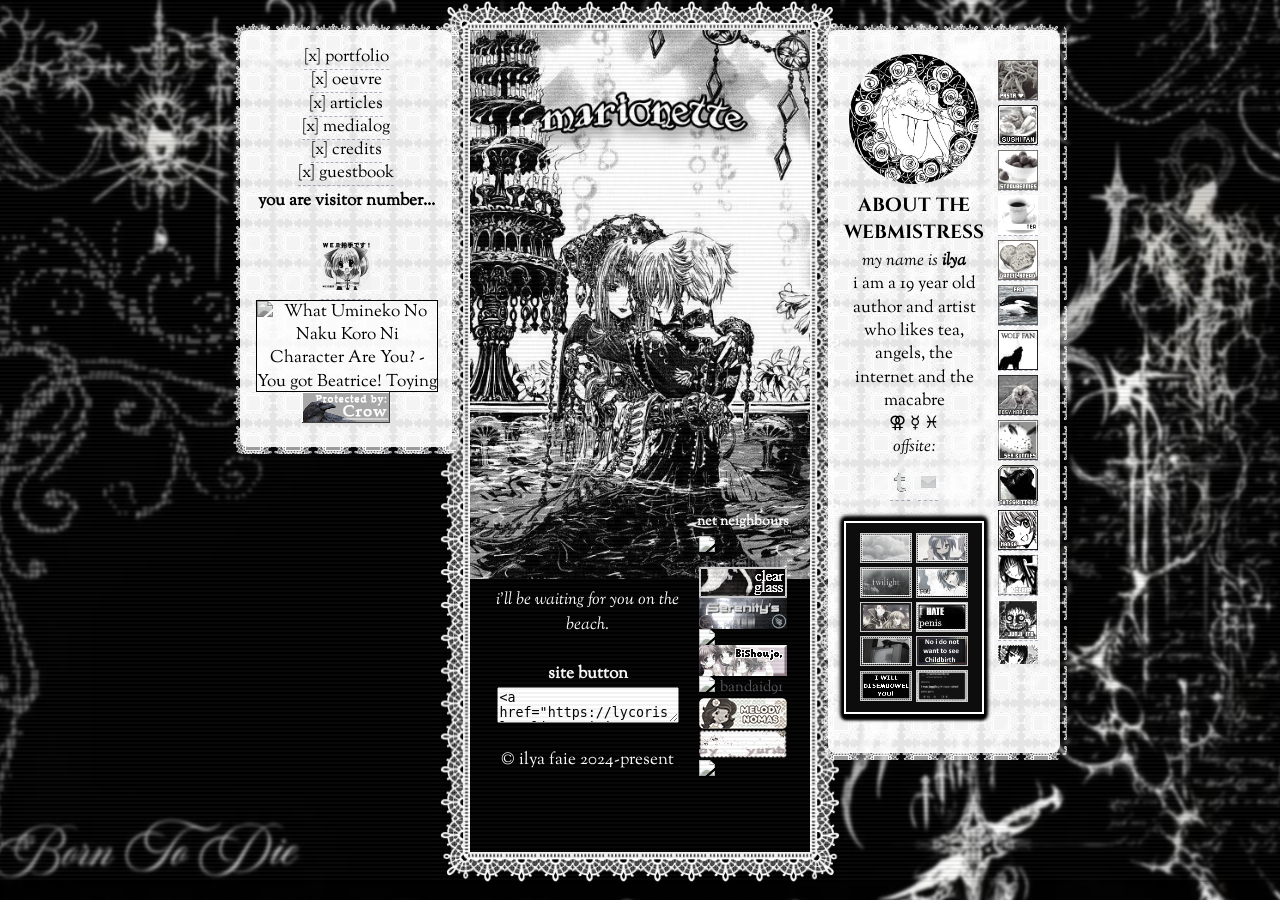
==== commit 808e8cbf: "Update index.html" ====
--- a/index.html
+++ b/index.html
@@ -148,13 +148,13 @@
       <div class="center-content">
         <img src="mainimgwithlogo.jpg" alt="Main Image">
         <div class="text-box">
-          <p>i'll be waiting for you on the beach.
-            <br><b>site button</b><br>
+          <p><center><i>i'll be waiting for you on the beach.</i></center>
+            <center><br><b>site button</b><br></center>
             <textarea style="display: block; margin: auto"><a href="https://lycorislazuli.neocities.org/" target="_blank"><img src="https://files.catbox.moe/tdsn9x.png" alt="lycorislazuli website button" style="width: 88px; height: 31px;"></a></textarea> <br>
     
             
             
-            © ilya faie 2024-present 
+            <center>© ilya faie 2024-present </center>
           </p>
         </div>
 
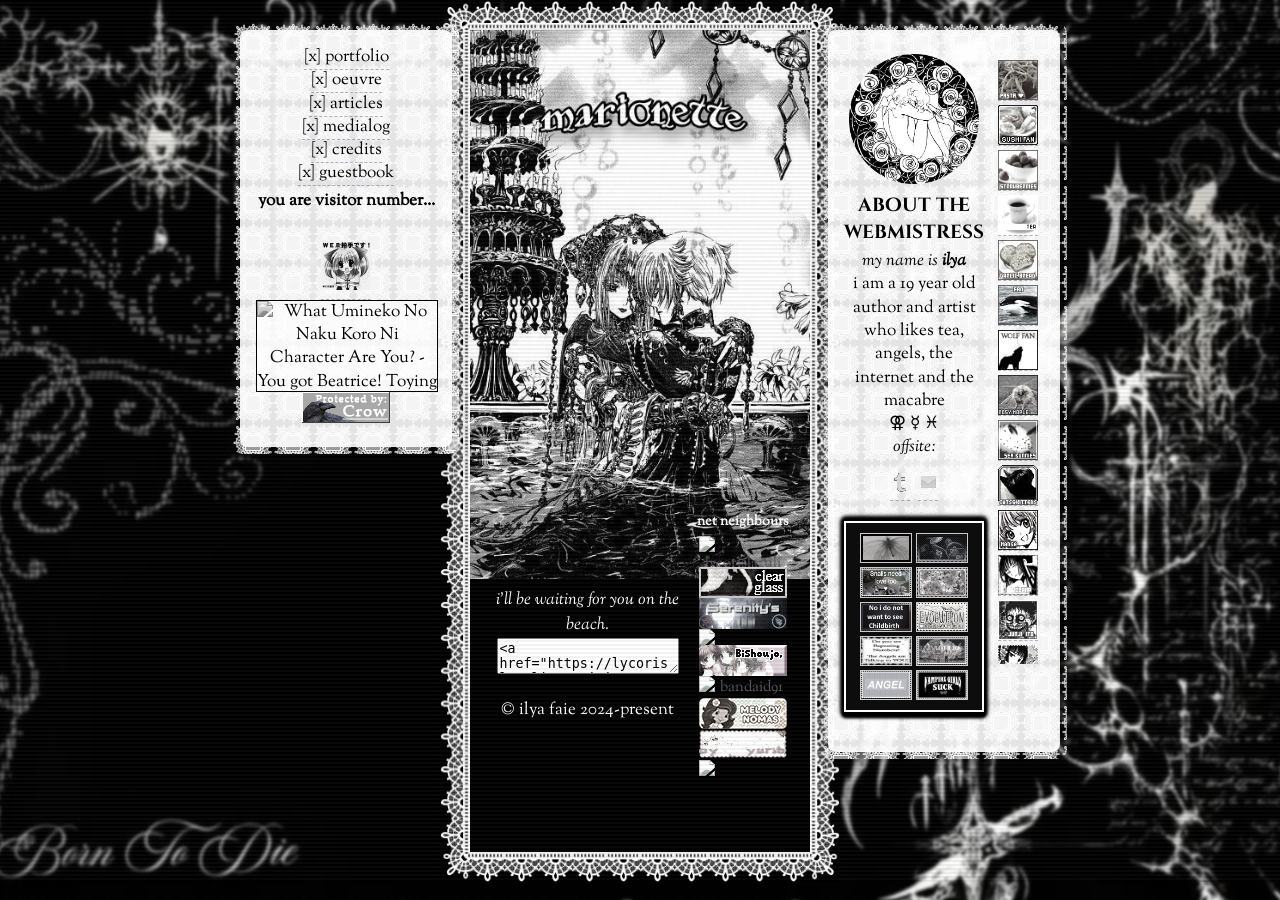
==== commit 5aed839d: "Update index.html" ====
--- a/index.html
+++ b/index.html
@@ -149,7 +149,6 @@
         <img src="mainimgwithlogo.jpg" alt="Main Image">
         <div class="text-box">
           <p><center><i>i'll be waiting for you on the beach.</i></center>
-            <center><br><b>site button</b><br></center>
             <textarea style="display: block; margin: auto"><a href="https://lycorislazuli.neocities.org/" target="_blank"><img src="https://files.catbox.moe/tdsn9x.png" alt="lycorislazuli website button" style="width: 88px; height: 31px;"></a></textarea> <br>
     
             
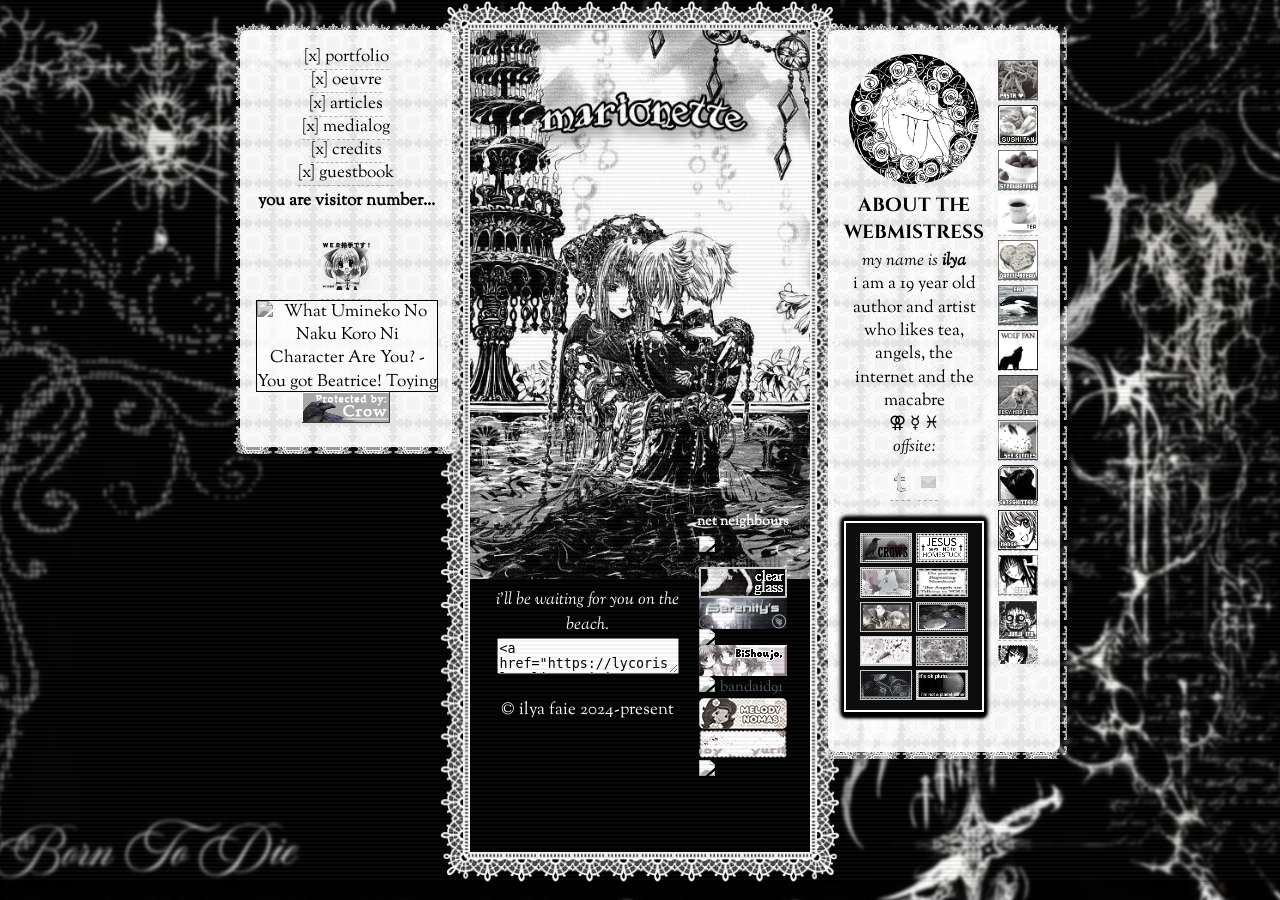
==== commit d07bf11d: "Update index.html" ====
--- a/index.html
+++ b/index.html
@@ -20,7 +20,7 @@
         <ul>
           <li><a href="portfolio.html">[x] portfolio</a></li>
           <li><a href="work.html">[x] oeuvre</a></li>
-           <li><a href="articles.html">[x] articles</a></li>
+           <li><a href="article1.html">[x] articles</a></li>
            <li><a href="media.html">[x] medialog</a></li>
            <li><a href="credits.html">[x] credits </a></li>
           <li><a href="https://marionnette.atabook.org/">[x] guestbook</a></li>
